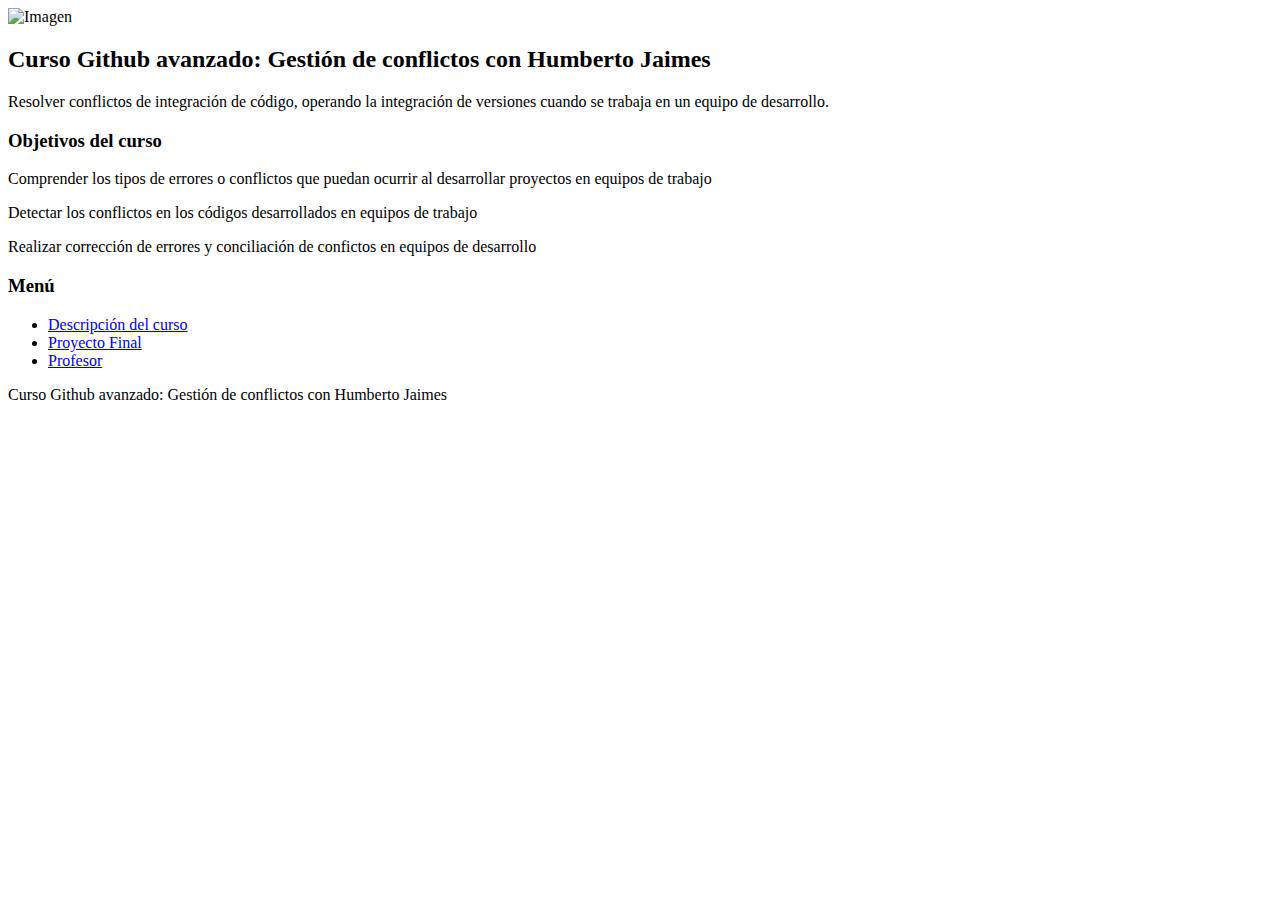
==== src/index.html @ b68b9474 "Remove topics page" ====
<!DOCTYPE html>
<html lang="es">

<head>
    <title>Resolución de conflictos</title>
    <link rel="stylesheet" href="styles.css">
</head>


<body>
    <header>
        <img src="CREHANA1.png" alt="Imagen">
    </header>
    <div class="container">
        <section>
            <h2>Curso Github avanzado: Gestión de conflictos con Humberto Jaimes</h2>
            <p>Resolver conflictos de integración de código, operando la integración de versiones cuando se trabaja en un equipo de desarrollo.</p>
            <h3>Objetivos del curso</h3>
            <p>Comprender los tipos de errores o conflictos que puedan ocurrir al desarrollar proyectos en equipos de trabajo			</p>	
            <p>Detectar los conflictos en los códigos desarrollados en equipos de trabajo				</p>
            <p>Realizar corrección de errores y conciliación de confictos en equipos de desarrollo				</p>
        </section>
        <aside>
            <h3>Menú</h3>
            <ul>
                <li><a href="index.html">Descripción del curso</a></li>
                <li><a href="project.html">Proyecto Final</a></li>
                <li><a href="trainer.html">Profesor</a></li>
            </ul>
        </aside>
    </div>
    <footer>
        <p>Curso Github avanzado: Gestión de conflictos con Humberto Jaimes</p>
    </footer>

</body>

</html>
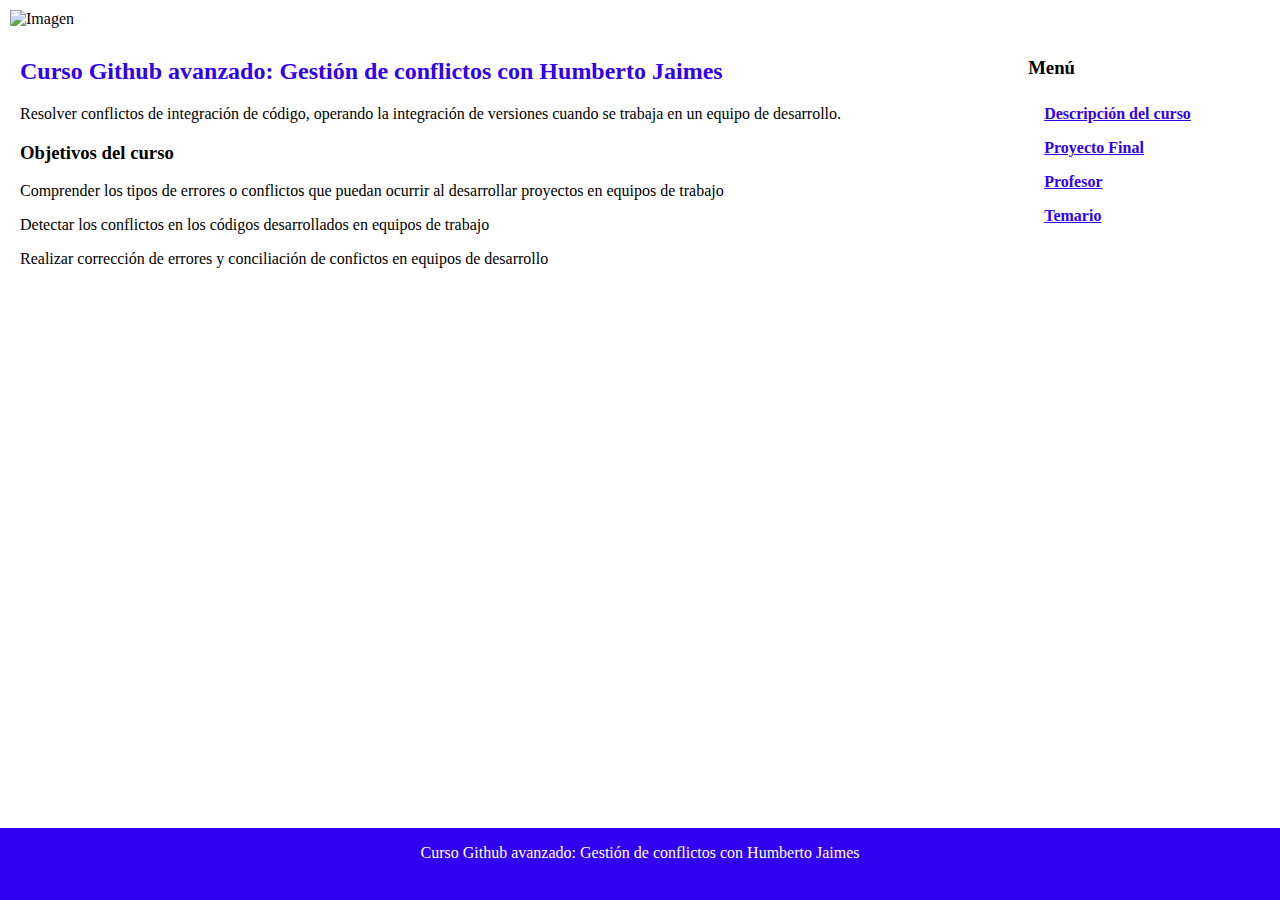
==== commit 4b6cf436: "Change color in css" ====
--- a/src/index.html
+++ b/src/index.html
@@ -5,14 +5,14 @@
     <title>Resolución de conflictos</title>
     <link rel="stylesheet" href="styles.css">
 </head>
-
+  
 
 <body>
     <header>
         <img src="CREHANA1.png" alt="Imagen">
     </header>
     <div class="container">
-        <section>
+        <section>  
             <h2>Curso Github avanzado: Gestión de conflictos con Humberto Jaimes</h2>
             <p>Resolver conflictos de integración de código, operando la integración de versiones cuando se trabaja en un equipo de desarrollo.</p>
             <h3>Objetivos del curso</h3>
@@ -26,6 +26,7 @@
                 <li><a href="index.html">Descripción del curso</a></li>
                 <li><a href="project.html">Proyecto Final</a></li>
                 <li><a href="trainer.html">Profesor</a></li>
+                <li><a href="topics.html">Temario</a></li>
             </ul>
         </aside>
     </div>
--- a/src/styles.css
+++ b/src/styles.css
@@ -0,0 +1,76 @@
+body {
+    background-color: #3100EF;
+    color: black;
+}
+
+section {
+    width: 80%;
+    float: left;
+    background-color: white;
+    padding-left: 20px;
+}
+
+aside {
+    width: 20%;
+    float: left;
+    border-left: 1px solid white;
+    background-color: white;
+}
+
+header {
+    padding: 10px;
+    background-color: white;
+}
+
+
+footer {
+    clear: both;
+    position: relative;
+    height: 20px;
+    text-align: center;
+    color: white;
+    background-color: #3100EF;
+}
+
+h2{
+    color: #3100EF;
+}
+
+
+.container {
+    display: flex;
+    min-height: calc(100vh - 110px);
+}
+
+body {
+    margin: 0;
+  }
+  
+  ul {
+    list-style-type: none;
+    margin: 0;
+    padding: 0;
+    width: 25%;
+    background-color: white;
+    position: fixed;
+    overflow: auto;
+  }
+  
+  li a {
+    display: block;
+    color: #3100EF;
+    padding: 8px 16px;
+    text-decoration: none;
+    font-weight: bold;
+    text-decoration-line: underline;
+  }
+  
+  li a.active {
+    background-color: #3100EF;
+    color: white;
+  }
+  
+  li a:hover:not(.active) {
+    background-color: #3100EF;
+    color: white;
+  }